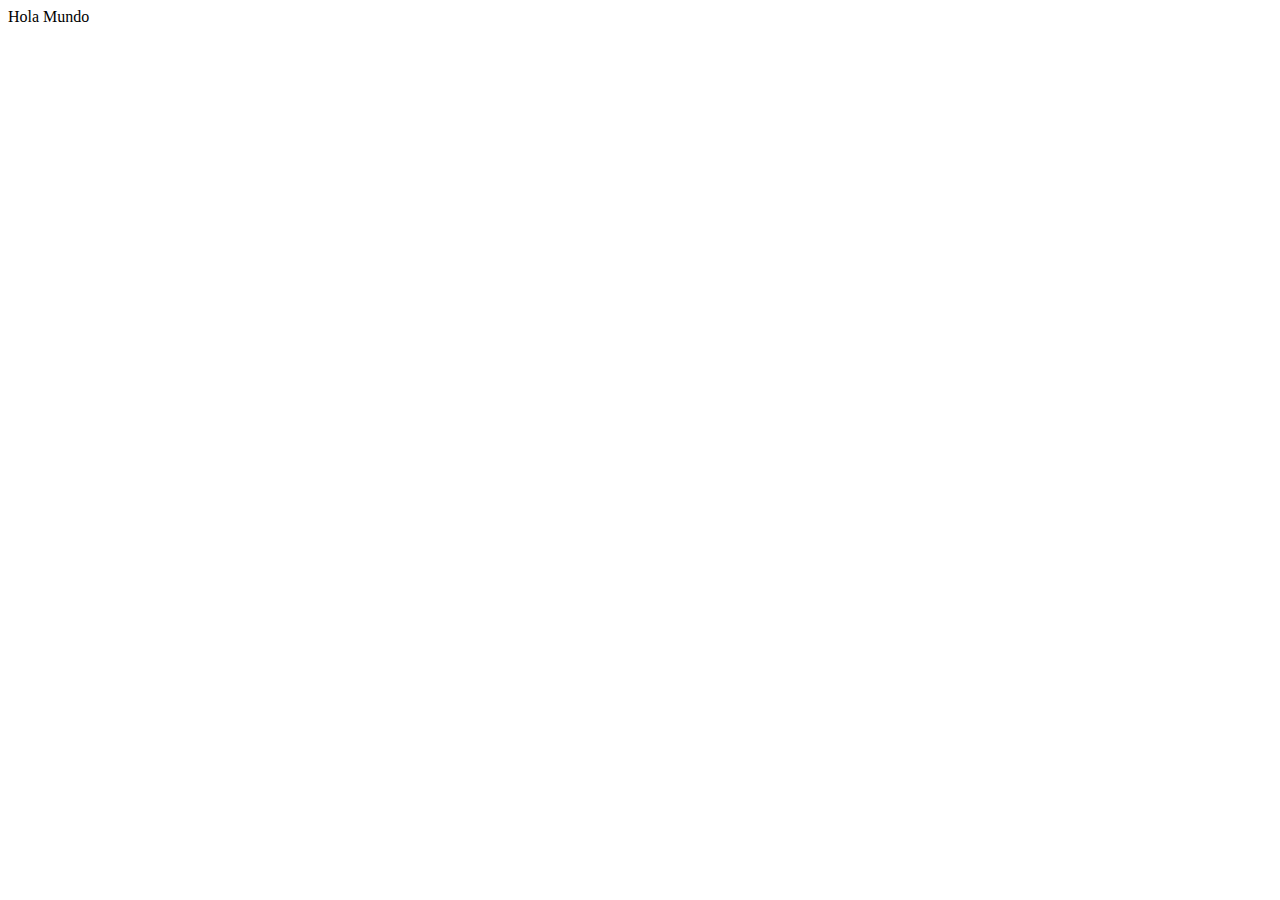
==== pokemons/1/index.html @ b4365ed0 "first commit" ====
<!DOCTYPE html>
<html lang="en">
<head>
    <meta charset="UTF-8">
    <meta name="viewport" content="width=device-width, initial-scale=1.0">
    <title>Página de el Pokemon</title>
    <link rel="stylesheet" href="styles.css">
</head>
<body>
    <span>Hola Mundo</span>
</body>
</html>
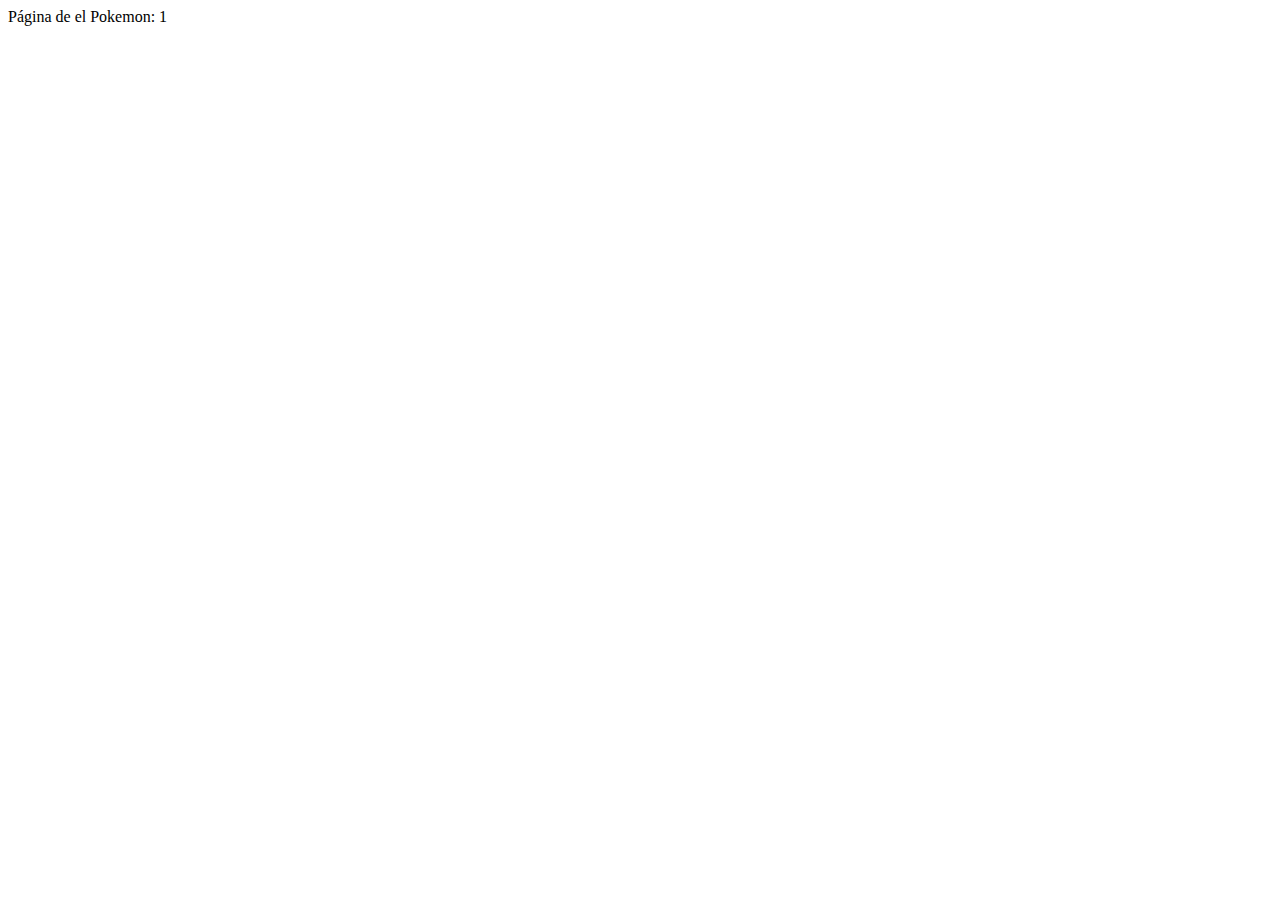
==== commit 8ca681b1: "uploaded sha" ====
--- a/pokemons/1/index.html
+++ b/pokemons/1/index.html
@@ -7,6 +7,6 @@
     <link rel="stylesheet" href="styles.css">
 </head>
 <body>
-    <span>Hola Mundo</span>
+    <span>Página de el Pokemon: 1</span>
 </body>
 </html>